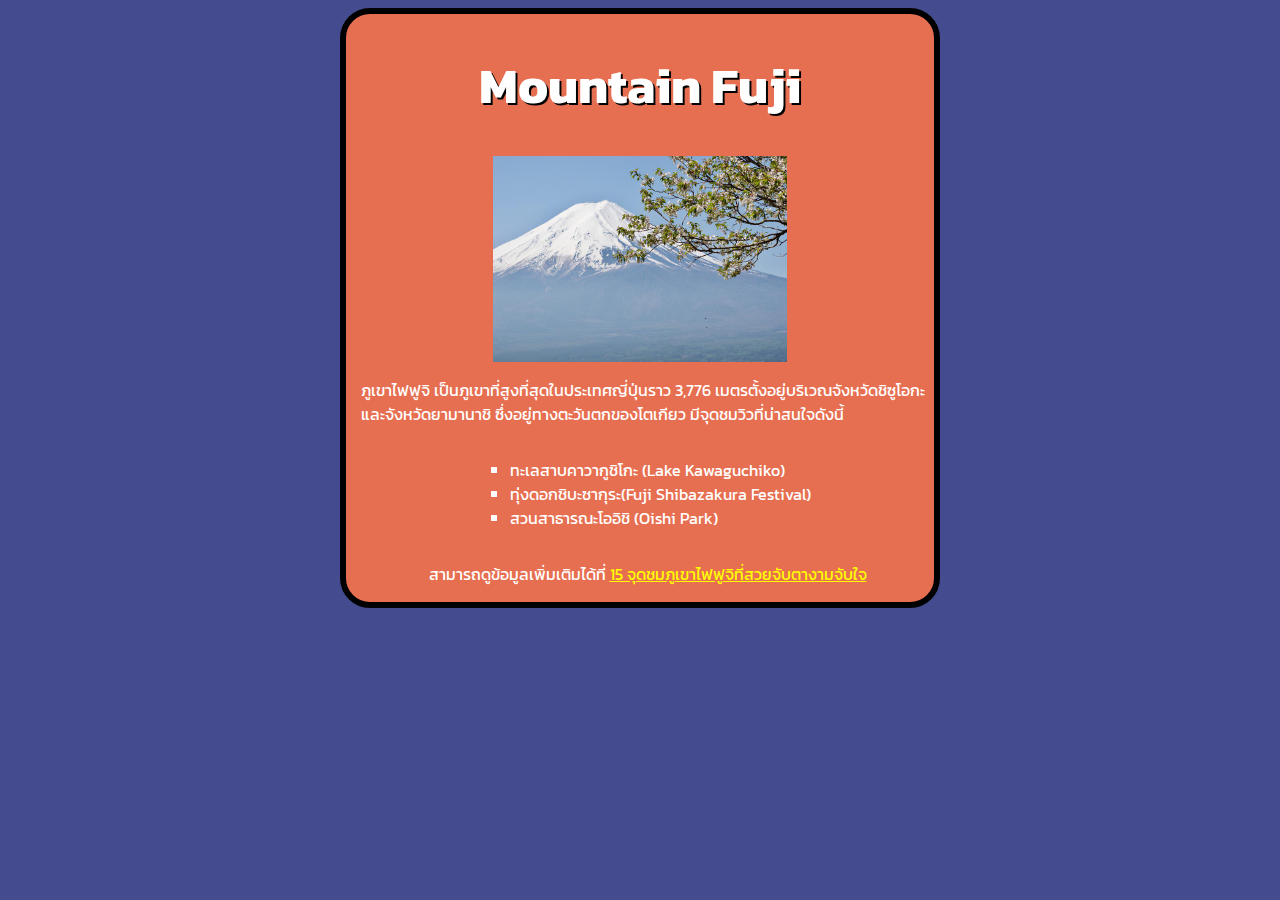
==== index.html @ 361340be "**" ====
<!DOCTYPE html>
<html lang="en">
<head>
    <meta charset="UTF-8">
    <meta http-equiv="X-UA-Compatible" content="IE=edge">
    <meta name="viewport" content="width=device-width, initial-scale=1.0">
    <link rel="stylesheet" href="styles/chinnasit-styles.css">
    <title>Chinnasit's example page</title>
</head>
<body>
    <div class="container">
        <h1>Mountain Fuji</h1>
        <img src=imgs/fuji-img.jpg width="50%" height="50%">
        <p>ภูเขาไฟฟูจิ เป็นภูเขาที่สูงที่สุดในประเทศญี่ปุ่นราว 3,776 เมตรตั้งอยู่บริเวณจังหวัดชิซูโอกะและจังหวัดยามานาชิ ซึ่งอยู่ทางตะวันตกของโตเกียว มีจุดชมวิวที่น่าสนใจดังนี้</p>
        <ul>
            <li>ทะเลสาบคาวากูชิโกะ (Lake Kawaguchiko)</li>
            <li>ทุ่งดอกชิบะซากุระ(Fuji Shibazakura Festival)</li>
            <li>สวนสาธารณะโออิชิ (Oishi Park)</li>
        </ul>
        <p>สามารถดูข้อมูลเพิ่มเติมได้ที่
            <a href="https://www.talonjapan.com/15-top-places-to-see-mount-fuji" target="_blank">15 จุดชมภูเขาไฟฟูจิที่สวยจับตางามจับใจ
            </a>
        </p>
    </div>
</body>
</html>
---- styles/chinnasit-styles.css ----
@import url('https://fonts.googleapis.com/css2?family=Kanit:wght@300&display=swap');

* {
    font-family: 'Kanit', sans-serif;
    color: white;
    box-sizing: border-box;
}

body {
    background-color: #444b8e;
}

h1 {
    font-size: 50px;
    text-shadow: 2px 2px #000000;
}

.container {
    border: 6px solid black;
    border-radius: 30px;
    background-color: #e76f51;
    height: 600px;
    width: 600px;
    display: flex;
    flex-direction: column;
    align-items: center;
    margin: 0 auto;
}

p {
    margin-left: 15px;
}

a {
    color: yellow;
}

li {
    list-style-type: square;
}
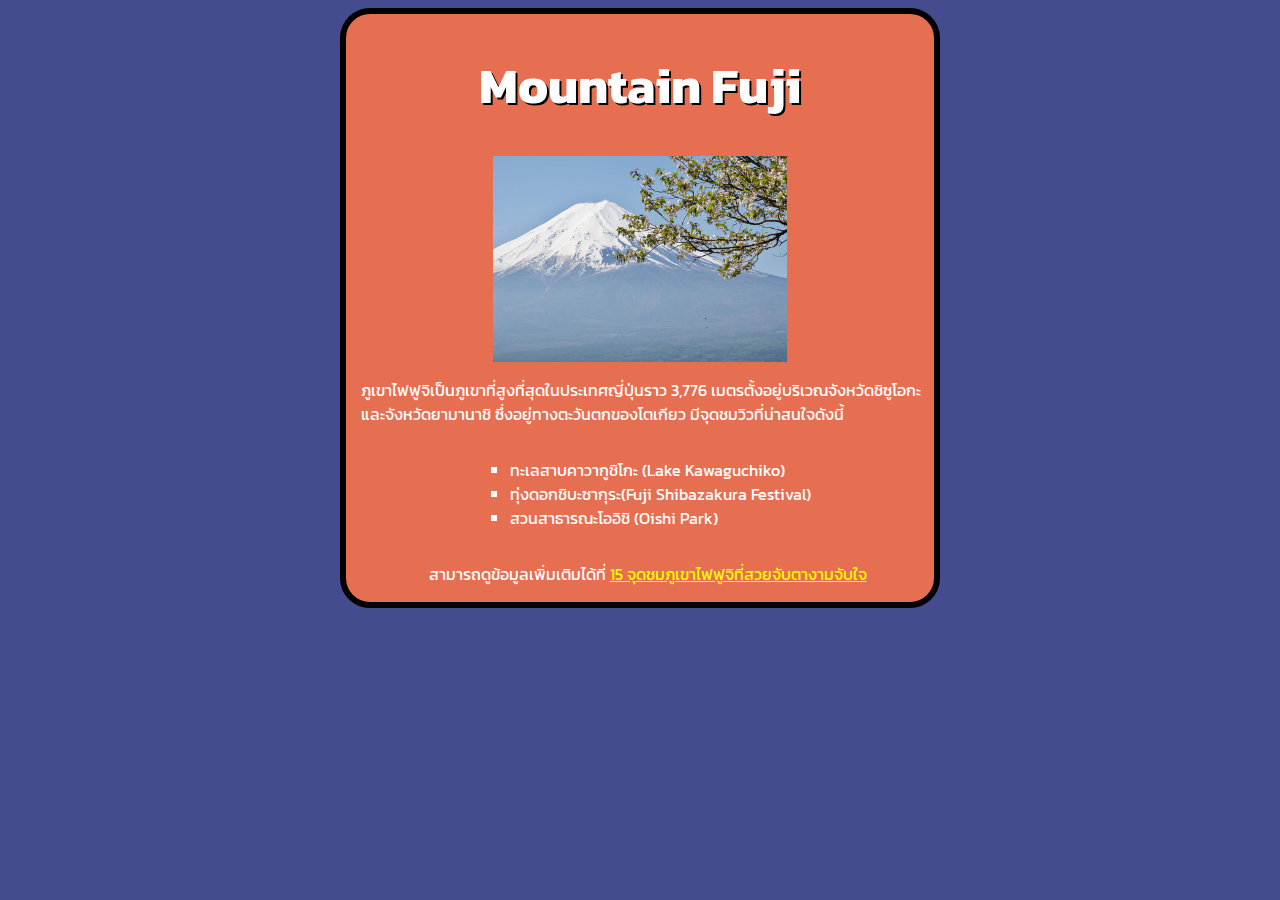
==== commit a5d8a24d: "***" ====
--- a/index.html
+++ b/index.html
@@ -11,7 +11,7 @@
     <div class="container">
         <h1>Mountain Fuji</h1>
         <img src=imgs/fuji-img.jpg width="50%" height="50%">
-        <p>ภูเขาไฟฟูจิ เป็นภูเขาที่สูงที่สุดในประเทศญี่ปุ่นราว 3,776 เมตรตั้งอยู่บริเวณจังหวัดชิซูโอกะและจังหวัดยามานาชิ ซึ่งอยู่ทางตะวันตกของโตเกียว มีจุดชมวิวที่น่าสนใจดังนี้</p>
+        <p>ภูเขาไฟฟูจิเป็นภูเขาที่สูงที่สุดในประเทศญี่ปุ่นราว 3,776 เมตรตั้งอยู่บริเวณจังหวัดชิซูโอกะและจังหวัดยามานาชิ ซึ่งอยู่ทางตะวันตกของโตเกียว มีจุดชมวิวที่น่าสนใจดังนี้</p>
         <ul>
             <li>ทะเลสาบคาวากูชิโกะ (Lake Kawaguchiko)</li>
             <li>ทุ่งดอกชิบะซากุระ(Fuji Shibazakura Festival)</li>
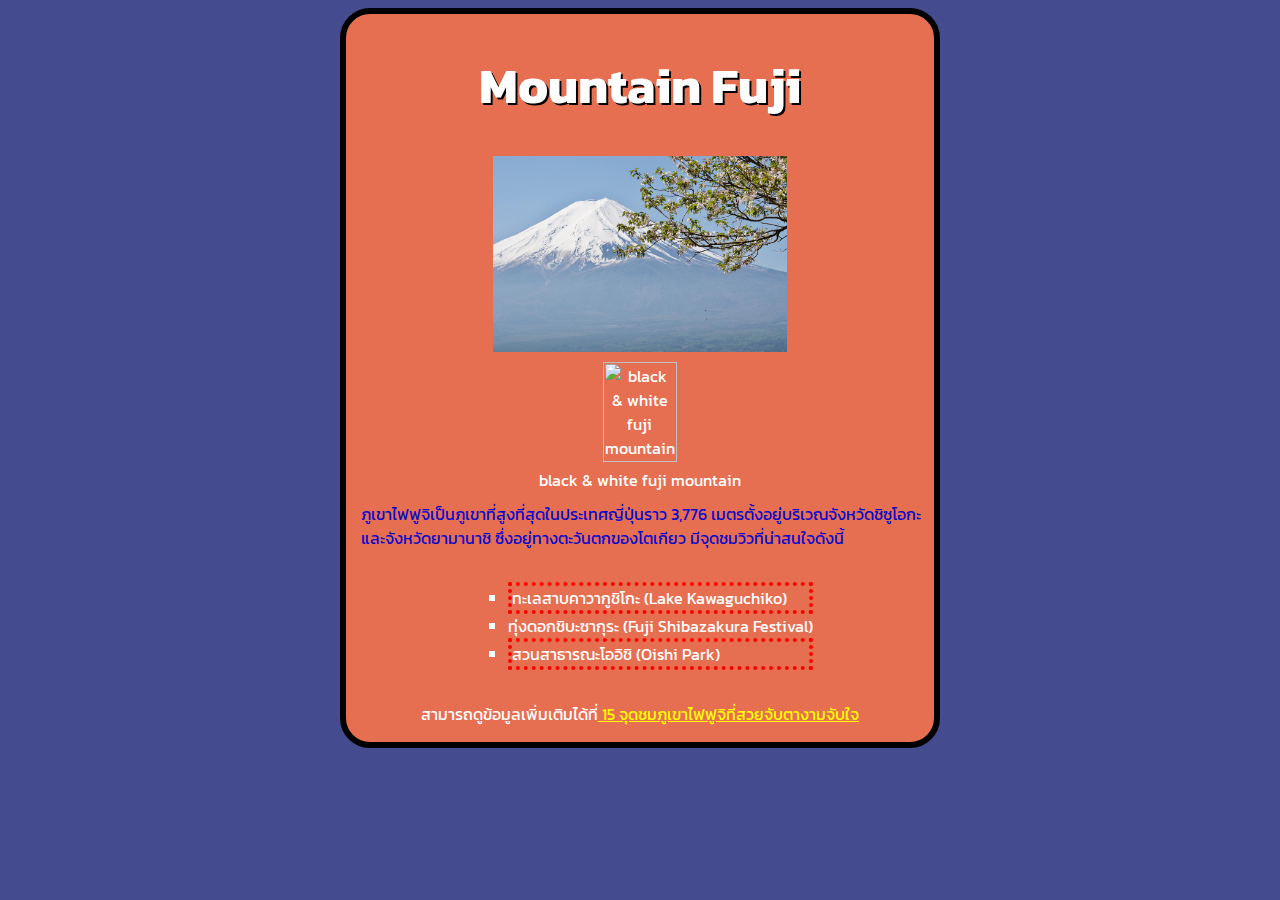
==== commit 2831cf60: "version 2" ====
--- a/index.html
+++ b/index.html
@@ -11,16 +11,17 @@
     <div class="container">
         <h1>Mountain Fuji</h1>
         <img src=imgs/fuji-img.jpg width="50%" height="50%">
-        <p>ภูเขาไฟฟูจิเป็นภูเขาที่สูงที่สุดในประเทศญี่ปุ่นราว 3,776 เมตรตั้งอยู่บริเวณจังหวัดชิซูโอกะและจังหวัดยามานาชิ ซึ่งอยู่ทางตะวันตกของโตเกียว มีจุดชมวิวที่น่าสนใจดังนี้</p>
+        <figure>
+            <img src="https://images.unsplash.com/photo-1547823065-4cbbb2d4d185?ixlib=rb-1.2.1&ixid=MnwxMjA3fDB8MHxwaG90by1wYWdlfHx8fGVufDB8fHx8&auto=format&fit=crop&w=1170&q=80" title="black & white fuji mountain" width="57.5%" height="50%">
+            <figcaption>black & white fuji mountain</figcaption>
+        </figure>
+        <p id="heading">ภูเขาไฟฟูจิเป็นภูเขาที่สูงที่สุดในประเทศญี่ปุ่นราว 3,776 เมตรตั้งอยู่บริเวณจังหวัดชิซูโอกะและจังหวัดยามานาชิ ซึ่งอยู่ทางตะวันตกของโตเกียว มีจุดชมวิวที่น่าสนใจดังนี้</p>
         <ul>
-            <li>ทะเลสาบคาวากูชิโกะ (Lake Kawaguchiko)</li>
-            <li>ทุ่งดอกชิบะซากุระ(Fuji Shibazakura Festival)</li>
-            <li>สวนสาธารณะโออิชิ (Oishi Park)</li>
+            <li class="popular">ทะเลสาบคาวากูชิโกะ (Lake Kawaguchiko)</li>
+            <li>ทุ่งดอกชิบะซากุระ (Fuji Shibazakura Festival)</li>
+            <li class="popular">สวนสาธารณะโออิชิ (Oishi Park)</li>
         </ul>
-        <p>สามารถดูข้อมูลเพิ่มเติมได้ที่
-            <a href="https://www.talonjapan.com/15-top-places-to-see-mount-fuji" target="_blank">15 จุดชมภูเขาไฟฟูจิที่สวยจับตางามจับใจ
-            </a>
-        </p>
+        <p>สามารถดูข้อมูลเพิ่มเติมได้ที่<a href="https://www.talonjapan.com/15-top-places-to-see-mount-fuji" target="_blank"> 15 จุดชมภูเขาไฟฟูจิที่สวยจับตางามจับใจ</a></p>
     </div>
 </body>
 </html>--- a/styles/chinnasit-styles.css
+++ b/styles/chinnasit-styles.css
@@ -12,14 +12,14 @@
 
 h1 {
     font-size: 50px;
-    text-shadow: 2px 2px #000000;
+    text-shadow: 2px 2px black;
 }
 
 .container {
     border: 6px solid black;
     border-radius: 30px;
     background-color: #e76f51;
-    height: 600px;
+    height: 100%;
     width: 600px;
     display: flex;
     flex-direction: column;
@@ -27,8 +27,10 @@
     margin: 0 auto;
 }
 
-p {
+#heading {
+    margin-top: 0;
     margin-left: 15px;
+    color: rgb(7, 7, 206);
 }
 
 a {
@@ -39,4 +41,13 @@
     list-style-type: square;
 }
 
+.popular {
+    border: 4px dotted red;
+}
 
+figure {
+    text-align: center;
+    margin-top: 10px;
+    margin-bottom: 10px;
+}
+
